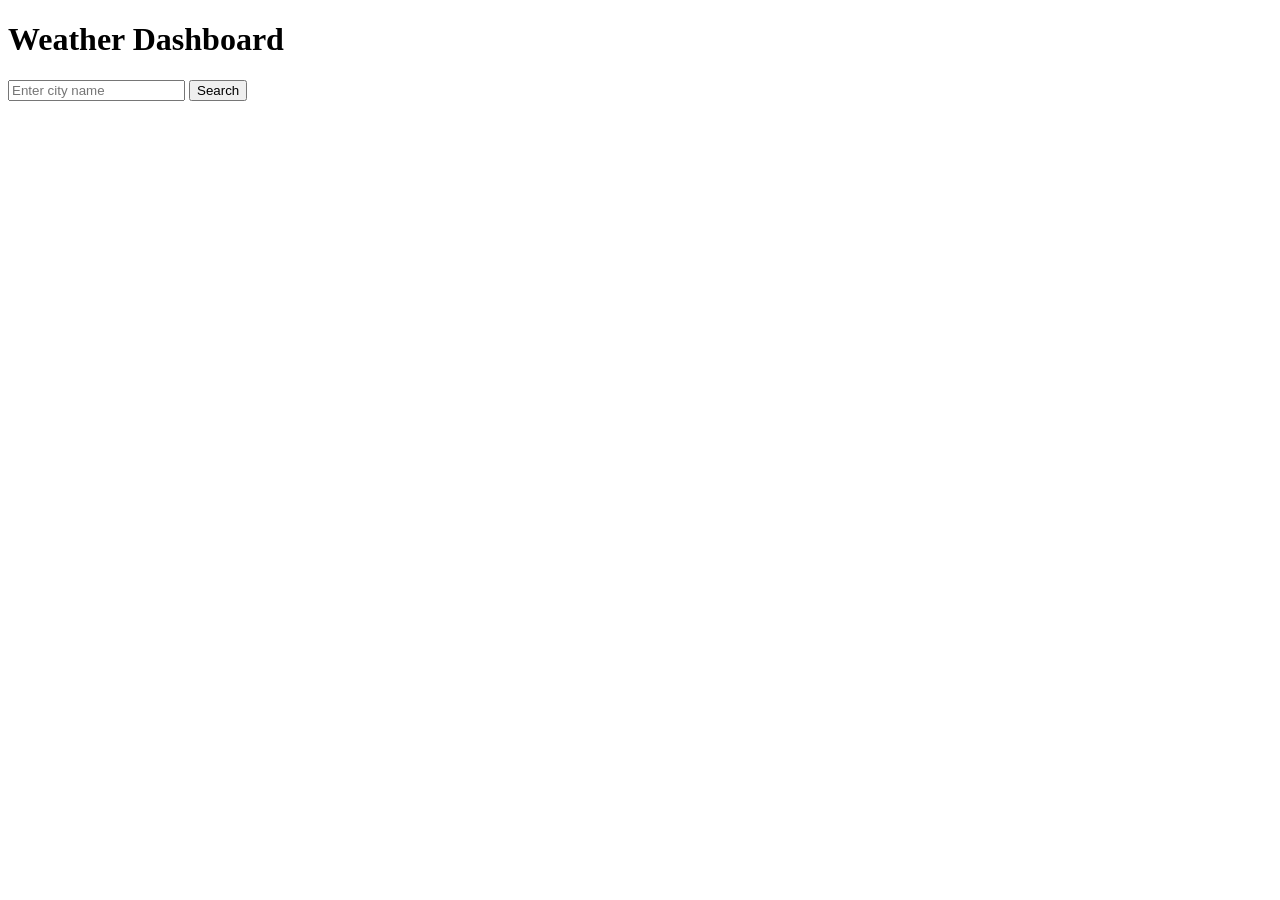
==== weather-app/frontend/index.html @ 149ed225 "Rename index.html.txt to index.html" ====
<!DOCTYPE html>
<html>
<head>
  <title>Weather App</title>
  <link rel="stylesheet" href="style.css">
</head>
<body>

  <h1>Weather Dashboard</h1>

  <input type="text" id="city" placeholder="Enter city name">
  <button onclick="getWeather()">Search</button>

  <div id="result"></div>

  <script src="script.js"></script>

</body>
</html>
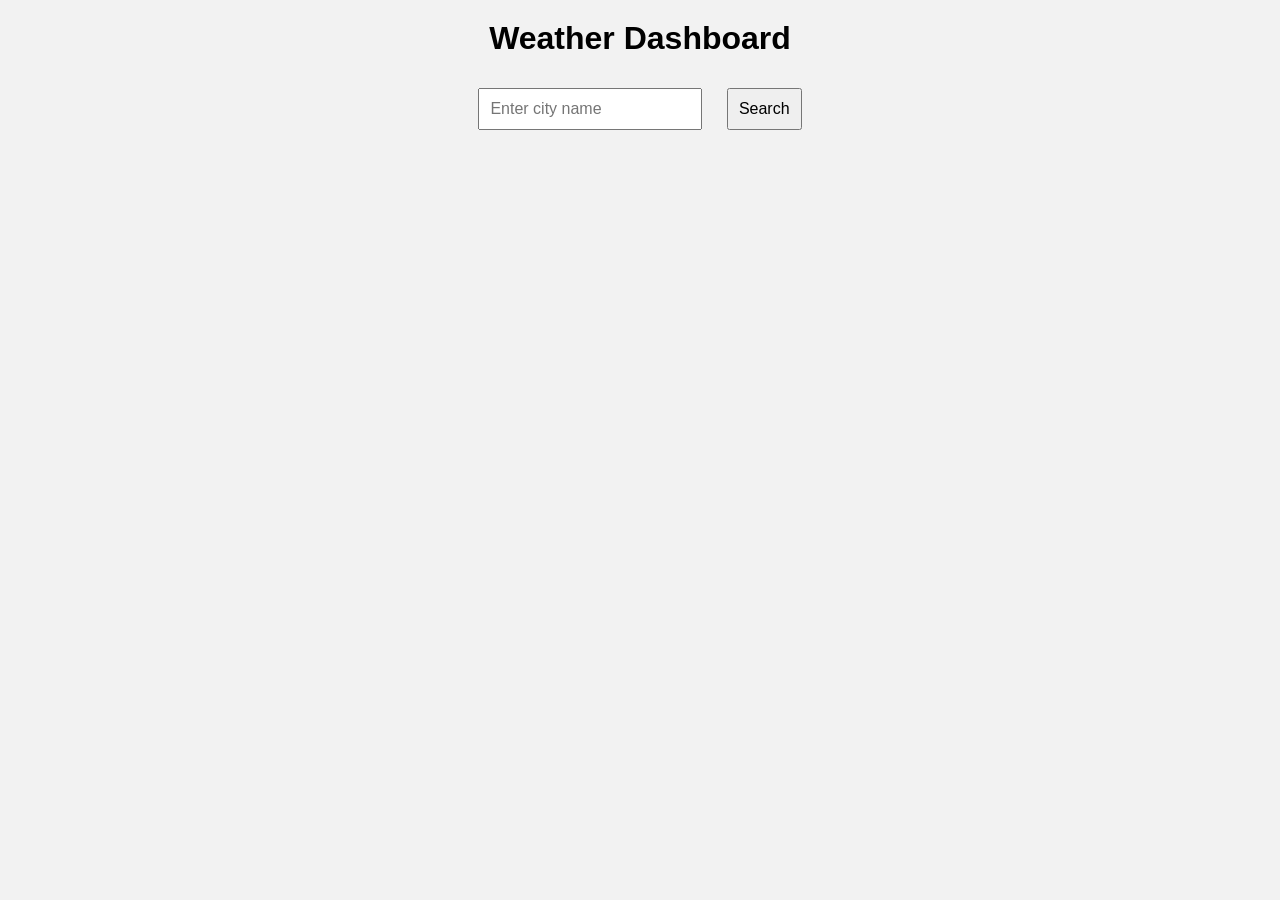
==== commit 101a5956: "Update index.html" ====
--- a/weather-app/frontend/index.html
+++ b/weather-app/frontend/index.html
@@ -13,7 +13,8 @@
 
   <div id="result"></div>
 
-  <script src="script.js"></script>
+  <link rel="stylesheet" href="style.css">
+<script src="script.js"></script>
 
 </body>
 </html>
--- a/weather-app/frontend/style.css
+++ b/weather-app/frontend/style.css
@@ -0,0 +1,24 @@
+body {
+  font-family: Arial, sans-serif;
+  text-align: center;
+  background-color: #f2f2f2;
+}
+
+h1 {
+  margin-top: 20px;
+}
+
+input, button {
+  padding: 10px;
+  margin: 10px;
+  font-size: 16px;
+}
+
+button {
+  cursor: pointer;
+}
+
+#result {
+  margin-top: 20px;
+  font-size: 18px;
+}
--- a/weather-app/frontend/style.css
+++ b/weather-app/frontend/style.css
@@ -0,0 +1,24 @@
+body {
+  font-family: Arial, sans-serif;
+  text-align: center;
+  background-color: #f2f2f2;
+}
+
+h1 {
+  margin-top: 20px;
+}
+
+input, button {
+  padding: 10px;
+  margin: 10px;
+  font-size: 16px;
+}
+
+button {
+  cursor: pointer;
+}
+
+#result {
+  margin-top: 20px;
+  font-size: 18px;
+}
